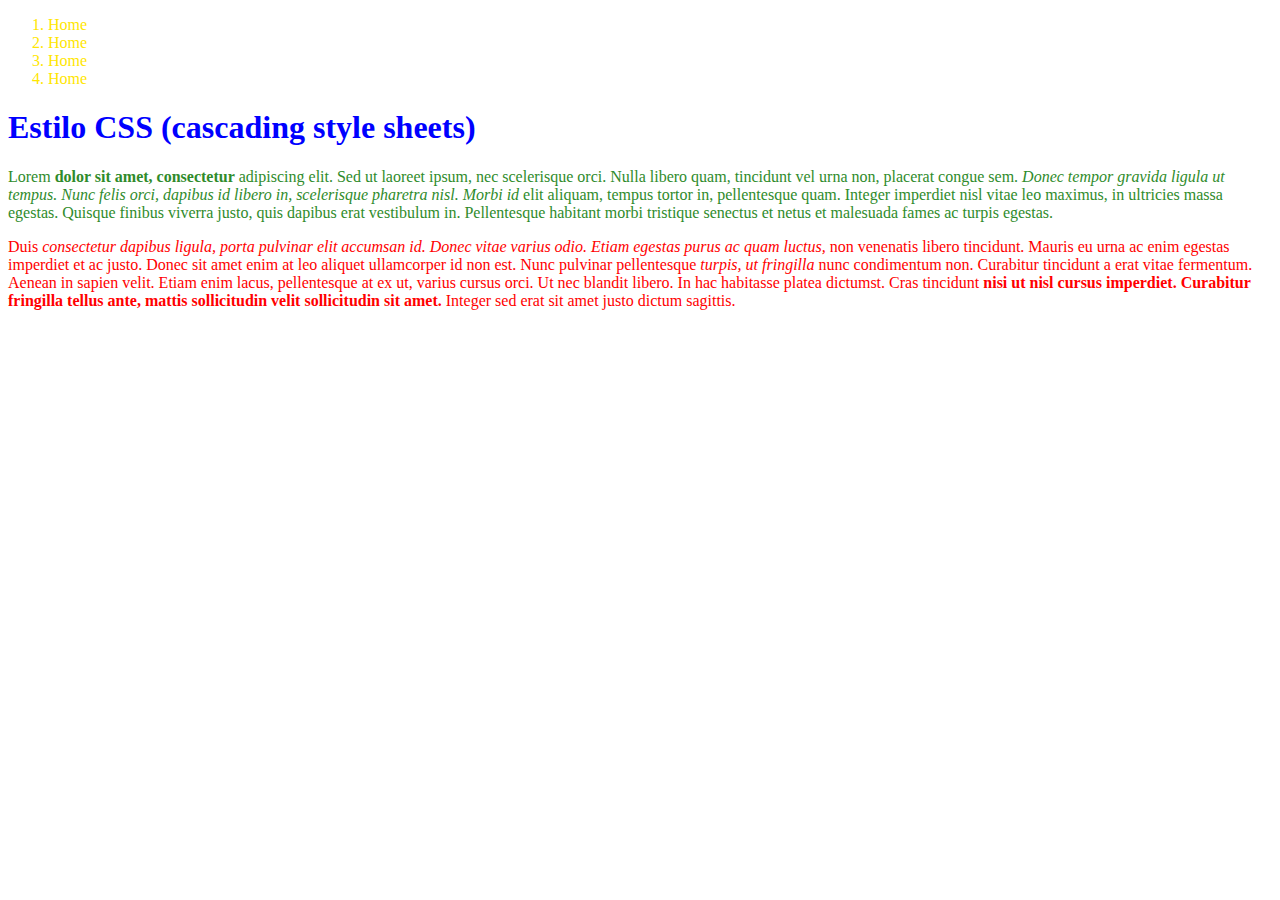
==== Parte 1/index/index.html @ 85c81dd6 "Classes e IDs" ====
<!DOCTYPE html>
    <html>
    <head>
        <meta charset="UTF-8">
        <meta http-equiv="X-UA-Compatible" content="IE=edge">
        <meta name="viewport" content="width=device-width, initial-scale=1.0">
        <title>Inliene Style</title>

        <style  type="text/css">
            p
            {
                color: red;   
            }

            h1
            {
                color: blue;
            }

            .para
            {
                color: rgb(47, 139, 43);
            }

            #menu
            {
                color: rgb(255, 230, 1);
            }

        </style>

    </head>
    <body>

        <div>
            <div>
                <ol id="menu">
                    <li>Home</li>
                    <li>Home</li>
                    <li>Home</li>
                    <li>Home</li>
                </ol>
            </div>
        </div>

        <h1>Estilo CSS (cascading style sheets)</h1>

        <P class="para">
            Lorem <strong>dolor sit amet, consectetur</strong> adipiscing elit. Sed ut laoreet ipsum,
            nec scelerisque orci. Nulla libero quam, tincidunt vel urna non, placerat congue 
            sem. <em>Donec tempor gravida ligula ut tempus. Nunc felis orci, dapibus id libero in, 
            scelerisque pharetra nisl. Morbi id </em>elit aliquam, tempus tortor in, pellentesque quam. 
            Integer imperdiet nisl vitae leo maximus, in ultricies massa egestas. Quisque finibus 
            viverra justo, quis dapibus erat vestibulum in. Pellentesque habitant morbi tristique 
           senectus et netus et malesuada fames ac turpis egestas.
        </P>

        <P>
            Duis <em>consectetur dapibus ligula, porta pulvinar elit accumsan id. Donec vitae varius odio. 
            Etiam egestas purus ac quam luctus,</em> non venenatis libero tincidunt. Mauris eu urna ac 
            enim egestas imperdiet et ac justo. Donec sit amet enim at leo aliquet ullamcorper id 
            non est. Nunc pulvinar pellentesque <i>turpis, ut fringilla</i> nunc condimentum non. Curabitur 
            tincidunt a erat vitae fermentum. Aenean in sapien velit. Etiam enim lacus, pellentesque 
            at ex ut, varius cursus orci. Ut nec blandit libero. In hac habitasse platea dictumst. 
            Cras tincidunt <strong>nisi ut nisl cursus imperdiet. Curabitur fringilla tellus ante, mattis 
            sollicitudin velit sollicitudin sit amet. </strong>Integer sed erat sit amet justo dictum 
            sagittis.
        </P>
    </body>
</html>
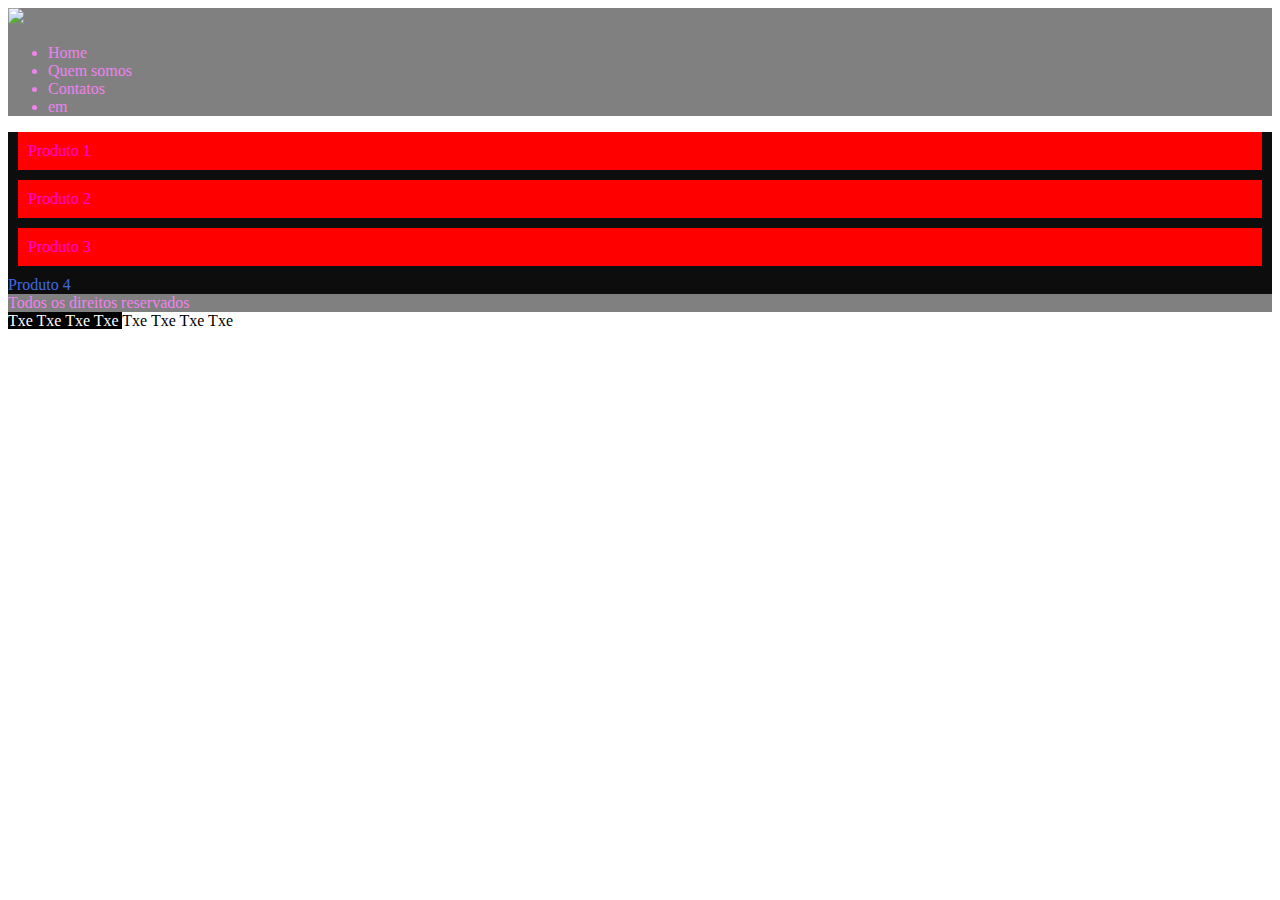
==== commit ae0425de: "Tags Div & Span" ====
--- a/Parte 1/index/index.html
+++ b/Parte 1/index/index.html
@@ -4,46 +4,96 @@
         <meta charset="UTF-8">
         <meta http-equiv="X-UA-Compatible" content="IE=edge">
         <meta name="viewport" content="width=device-width, initial-scale=1.0">
-        <title>Inliene Style</title>
+        <title>Div-span</title>
 
         <style  type="text/css">
-            p
+            .img
             {
-                color: red;   
+                width: 250px;
             }
 
-            h1
+            #topo
             {
-                color: blue;
+                color: violet;
+                background: gray;
             }
 
-            .para
+            #conteudo
             {
-                color: rgb(47, 139, 43);
+                color: royalblue;
+                background: rgb(14, 13, 13);
             }
 
-            #menu
+            .produto
             {
-                color: rgb(255, 230, 1);
+                background: rgb(255, 0, 0);
+                color: rgb(255, 0, 212);
+                margin: 10px;
+                padding: 10px;
+            }
+
+            #rodape
+            {
+                color: violet;
+                background: gray;
+            }
+
+            #ass
+            {
+                background: rgb(0, 0, 0);
+                color: rgb(255, 255, 255);
             }
 
         </style>
 
     </head>
     <body>
+        <div id="topo">
+            <img class="img" src="https://i.pinimg.com/originals/85/7d/35/857d35b81602cb2508a89e07511b299a.gif">
 
-        <div>
+            <ul>
+                <li>Home</li>
+                <li>Quem somos</li>
+                <li>Contatos</li>
+                <li>em</li>
+            </ul>
+        </div>
+
+        <div id="conteudo">
+            <div class="produto">
+                Produto 1
+            </div>
+
+            <div class="produto">
+                Produto 2
+            </div>
+
+            <div class="produto">
+                Produto 3
+            </div>
+
             <div>
-                <ol id="menu">
-                    <li>Home</li>
-                    <li>Home</li>
-                    <li>Home</li>
-                    <li>Home</li>
-                </ol>
+                Produto 4
             </div>
         </div>
 
-        <h1>Estilo CSS (cascading style sheets)</h1>
+        <div id="rodape">
+            Todos os direitos reservados
+        </div>
+
+        <span id="ass">
+            Txe Txe Txe Txe
+        </span>
+
+        <span>
+            Txe Txe Txe Txe
+        </span>
+    </body>
+</html>
+
+
+<!-- 
+    <h1>Estilo CSS (cascading style sheets)</h1>
 
         <P class="para">
             Lorem <strong>dolor sit amet, consectetur</strong> adipiscing elit. Sed ut laoreet ipsum,
@@ -66,5 +116,4 @@
             sollicitudin velit sollicitudin sit amet. </strong>Integer sed erat sit amet justo dictum 
             sagittis.
         </P>
-    </body>
-</html>+-->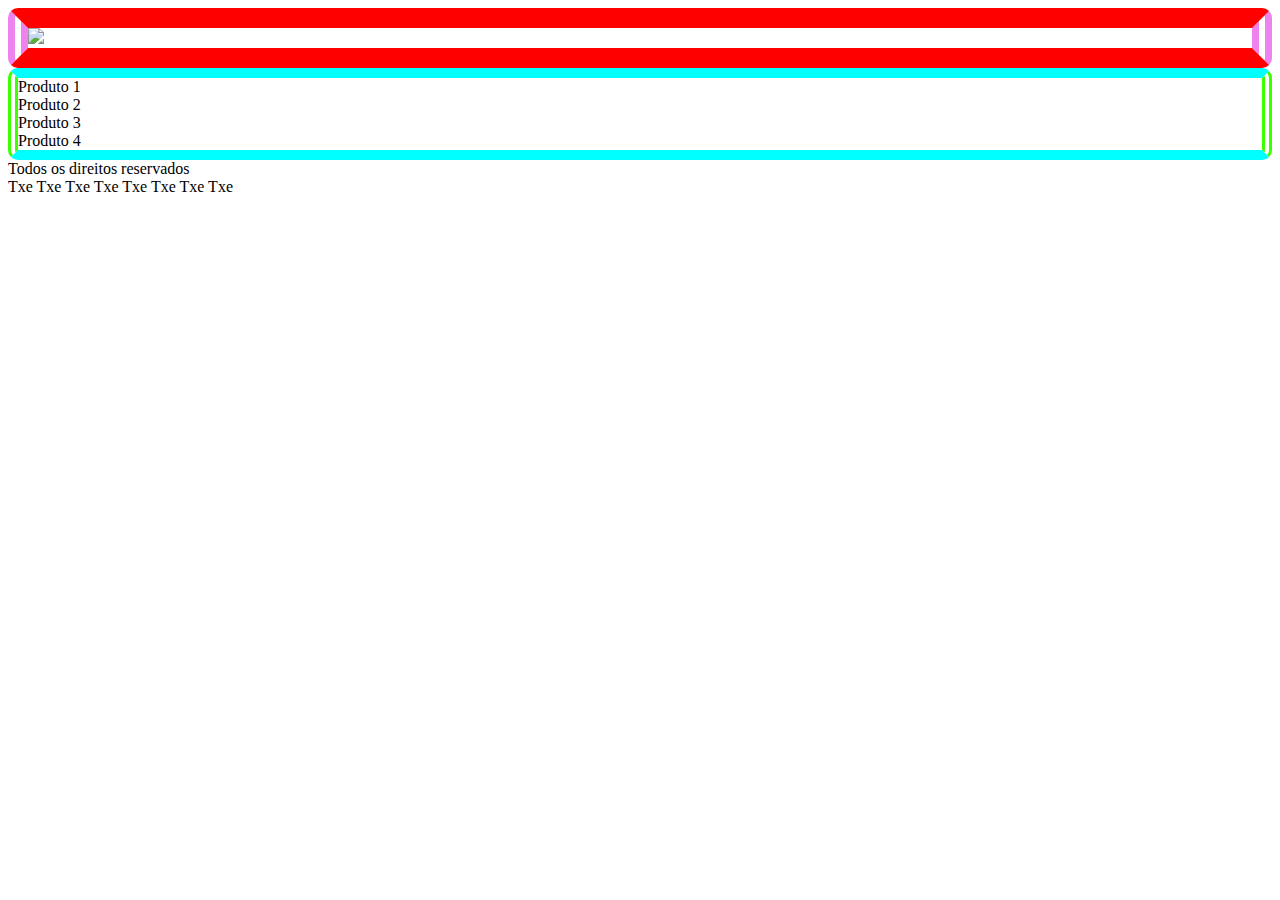
==== commit 081deedf: "Bordas" ====
--- a/Parte 1/index/index.html
+++ b/Parte 1/index/index.html
@@ -12,36 +12,23 @@
                 width: 250px;
             }
 
-            #topo
+            #conteudo, #topo
             {
-                color: violet;
-                background: gray;
+                /*border: 5px solid red;*/
+                border-color: red violet;
+                border-width: 10px;
+                border-style: solid double;
+                border-radius: 10px;
+                border-width: 20px;
             }
 
             #conteudo
             {
-                color: royalblue;
-                background: rgb(14, 13, 13);
+                border-color: rgb(0, 255, 255) rgb(60, 255, 0);
+                border-width: 10px;
+                border-style: solid double;
+                border-radius: 10px;
             }
-
-            .produto
-            {
-                background: rgb(255, 0, 0);
-                color: rgb(255, 0, 212);
-                margin: 10px;
-                padding: 10px;
-            }
-
-            #rodape
-            {
-                color: violet;
-                background: gray;
-            }
-
-            #ass
-            {
-                background: rgb(0, 0, 0);
-                color: rgb(255, 255, 255);
             }
 
         </style>
@@ -51,27 +38,19 @@
         <div id="topo">
             <img class="img" src="https://i.pinimg.com/originals/85/7d/35/857d35b81602cb2508a89e07511b299a.gif">
 
-            <ul>
-                <li>Home</li>
-                <li>Quem somos</li>
-                <li>Contatos</li>
-                <li>em</li>
-            </ul>
+
         </div>
 
         <div id="conteudo">
             <div class="produto">
                 Produto 1
             </div>
-
             <div class="produto">
                 Produto 2
             </div>
-
             <div class="produto">
                 Produto 3
             </div>
-
             <div>
                 Produto 4
             </div>
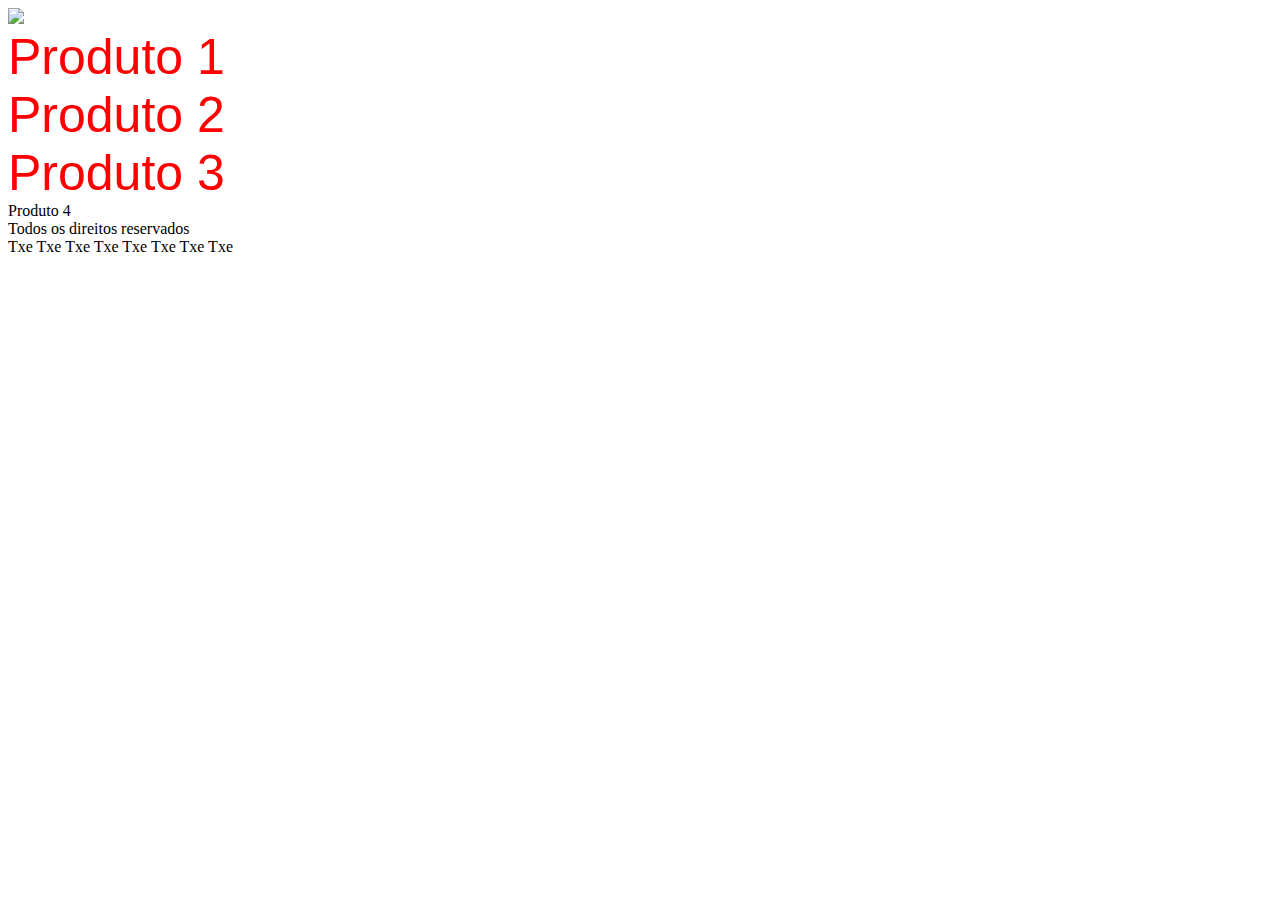
==== commit d3c8dd81: "Fontes & cores" ====
--- a/Parte 1/index/index.html
+++ b/Parte 1/index/index.html
@@ -4,7 +4,7 @@
         <meta charset="UTF-8">
         <meta http-equiv="X-UA-Compatible" content="IE=edge">
         <meta name="viewport" content="width=device-width, initial-scale=1.0">
-        <title>Div-span</title>
+        <title>Fontes & cores</title>
 
         <style  type="text/css">
             .img
@@ -12,23 +12,11 @@
                 width: 250px;
             }
 
-            #conteudo, #topo
+            .produto
             {
-                /*border: 5px solid red;*/
-                border-color: red violet;
-                border-width: 10px;
-                border-style: solid double;
-                border-radius: 10px;
-                border-width: 20px;
-            }
-
-            #conteudo
-            {
-                border-color: rgb(0, 255, 255) rgb(60, 255, 0);
-                border-width: 10px;
-                border-style: solid double;
-                border-radius: 10px;
-            }
+                color: rgb(255, 0, 0);
+                font-size: 50px;
+                font-family: 'Franklin Gothic Medium', 'Arial Narrow', Arial, sans-serif, serif;
             }
 
         </style>
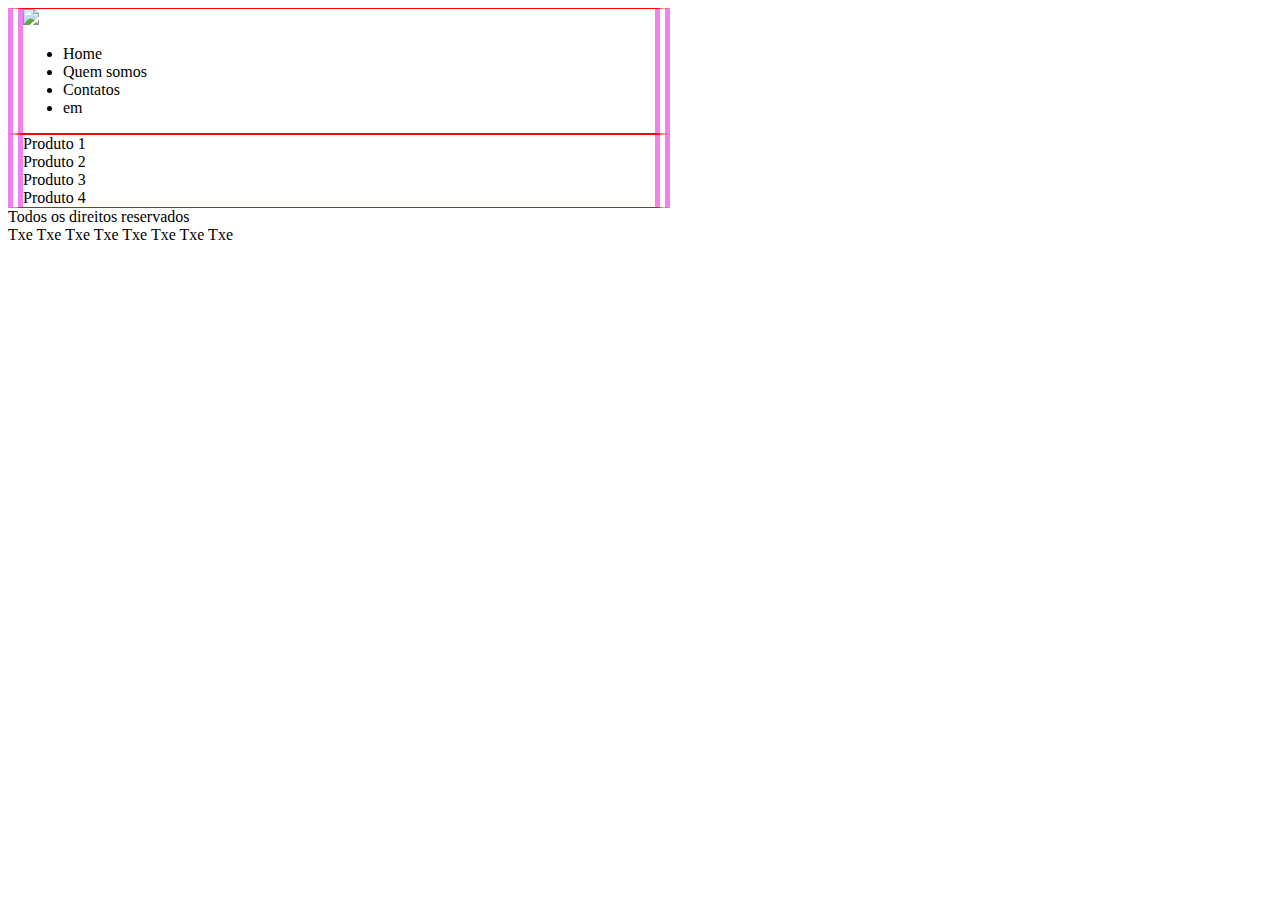
==== commit e4cd0cb7: "Tamanhos de textos" ====
--- a/Parte 1/index/index.html
+++ b/Parte 1/index/index.html
@@ -4,19 +4,26 @@
         <meta charset="UTF-8">
         <meta http-equiv="X-UA-Compatible" content="IE=edge">
         <meta name="viewport" content="width=device-width, initial-scale=1.0">
-        <title>Fontes & cores</title>
+        <title>Div-span</title>
 
         <style  type="text/css">
+
+            div
+            {
+                width: 50%;
+            }
             .img
             {
-                width: 250px;
+                width: 10em;
             }
 
-            .produto
+            #topo, #conteudo
             {
-                color: rgb(255, 0, 0);
-                font-size: 50px;
-                font-family: 'Franklin Gothic Medium', 'Arial Narrow', Arial, sans-serif, serif;
+                /*border: 5px solid red;*/
+                border-color: red violet;
+                border-width: 1px 15px;
+                border-style: solid double;
+
             }
 
         </style>
@@ -26,7 +33,12 @@
         <div id="topo">
             <img class="img" src="https://i.pinimg.com/originals/85/7d/35/857d35b81602cb2508a89e07511b299a.gif">
 
-
+            <ul>
+                <li>Home</li>
+                <li>Quem somos</li>
+                <li>Contatos</li>
+                <li>em</li>
+            </ul>
         </div>
 
         <div id="conteudo">
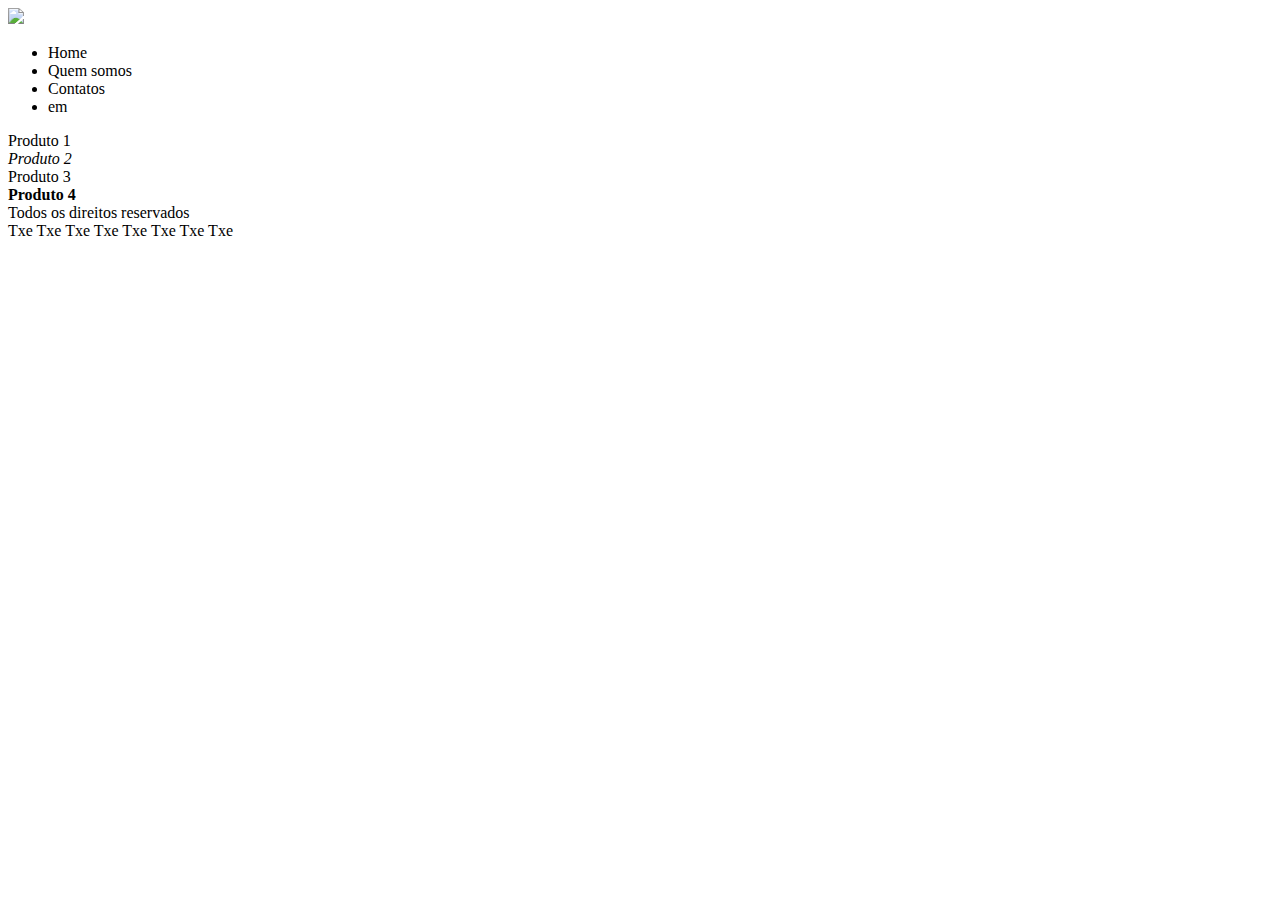
==== commit bb2ec333: "Estilos de textos" ====
--- a/Parte 1/index/index.html
+++ b/Parte 1/index/index.html
@@ -4,27 +4,35 @@
         <meta charset="UTF-8">
         <meta http-equiv="X-UA-Compatible" content="IE=edge">
         <meta name="viewport" content="width=device-width, initial-scale=1.0">
-        <title>Div-span</title>
+        <title>Estilos de textos</title>
 
         <style  type="text/css">
 
-            div
-            {
-                width: 50%;
-            }
             .img
             {
                 width: 10em;
             }
 
-            #topo, #conteudo
+            .negrito
             {
-                /*border: 5px solid red;*/
-                border-color: red violet;
-                border-width: 1px 15px;
-                border-style: solid double;
+                font-weight: bold;
+            }
+            
+            .italico
+            {
+                font-style: italic;
+            }
 
+            .formatacao
+            {
+                /*
+                text-decoration: overline;
+                text-decoration: underline; text-decoration: line-through;
+                */
+               
             }
+
+            
 
         </style>
 
@@ -42,16 +50,16 @@
         </div>
 
         <div id="conteudo">
-            <div class="produto">
+            <div class="formatacao">
                 Produto 1
             </div>
-            <div class="produto">
+            <div class="italico">
                 Produto 2
             </div>
-            <div class="produto">
+            <div class="formatacao">
                 Produto 3
             </div>
-            <div>
+            <div class="negrito">
                 Produto 4
             </div>
         </div>
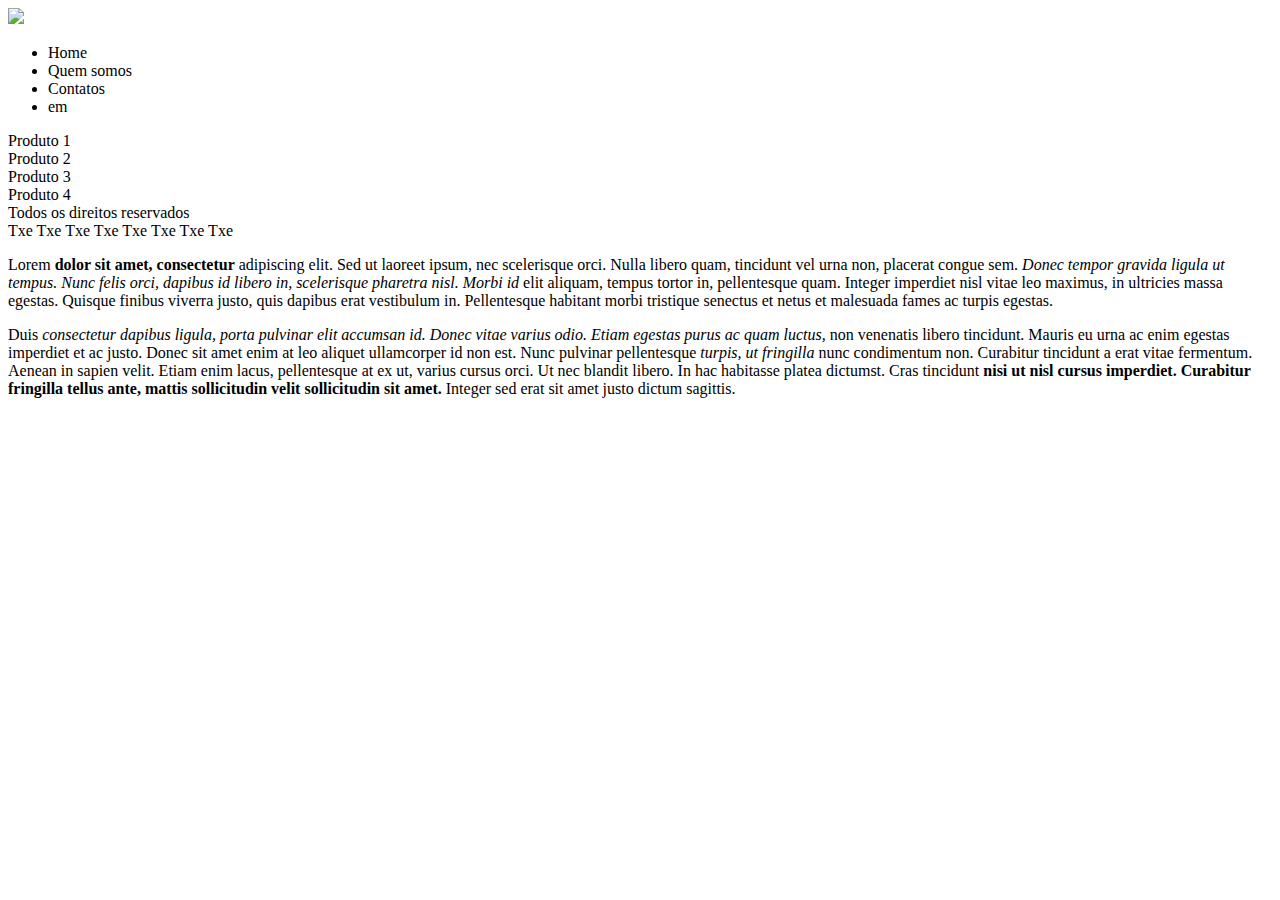
==== commit 2a33c352: "Cor e imagem de fundo" ====
--- a/Parte 1/index/index.html
+++ b/Parte 1/index/index.html
@@ -4,7 +4,7 @@
         <meta charset="UTF-8">
         <meta http-equiv="X-UA-Compatible" content="IE=edge">
         <meta name="viewport" content="width=device-width, initial-scale=1.0">
-        <title>Estilos de textos</title>
+        <title>Cor e imagem de fundo</title>
 
         <style  type="text/css">
 
@@ -13,27 +13,15 @@
                 width: 10em;
             }
 
-            .negrito
+            body
             {
-                font-weight: bold;
+                background-image: url('https://i.pinimg.com/originals/8f/2d/6c/8f2d6c21a6d012e3a059da279bf3e1c2.gif');
+                background-repeat: no-repeat;
+                background-attachment: fixed;
+                background-position: bottom center;
             }
             
-            .italico
-            {
-                font-style: italic;
-            }
-
-            .formatacao
-            {
-                /*
-                text-decoration: overline;
-                text-decoration: underline; text-decoration: line-through;
-                */
-               
-            }
-
             
-
         </style>
 
     </head>
@@ -75,6 +63,29 @@
         <span>
             Txe Txe Txe Txe
         </span>
+
+        <P class="para">
+            Lorem <strong>dolor sit amet, consectetur</strong> adipiscing elit. Sed ut laoreet ipsum,
+            nec scelerisque orci. Nulla libero quam, tincidunt vel urna non, placerat congue 
+            sem. <em>Donec tempor gravida ligula ut tempus. Nunc felis orci, dapibus id libero in, 
+            scelerisque pharetra nisl. Morbi id </em>elit aliquam, tempus tortor in, pellentesque quam. 
+            Integer imperdiet nisl vitae leo maximus, in ultricies massa egestas. Quisque finibus 
+            viverra justo, quis dapibus erat vestibulum in. Pellentesque habitant morbi tristique 
+           senectus et netus et malesuada fames ac turpis egestas.
+        </P>
+
+        <P>
+            Duis <em>consectetur dapibus ligula, porta pulvinar elit accumsan id. Donec vitae varius odio. 
+            Etiam egestas purus ac quam luctus,</em> non venenatis libero tincidunt. Mauris eu urna ac 
+            enim egestas imperdiet et ac justo. Donec sit amet enim at leo aliquet ullamcorper id 
+            non est. Nunc pulvinar pellentesque <i>turpis, ut fringilla</i> nunc condimentum non. Curabitur 
+            tincidunt a erat vitae fermentum. Aenean in sapien velit. Etiam enim lacus, pellentesque 
+            at ex ut, varius cursus orci. Ut nec blandit libero. In hac habitasse platea dictumst. 
+            Cras tincidunt <strong>nisi ut nisl cursus imperdiet. Curabitur fringilla tellus ante, mattis 
+            sollicitudin velit sollicitudin sit amet. </strong>Integer sed erat sit amet justo dictum 
+            sagittis.
+        </P>
+
     </body>
 </html>
 
